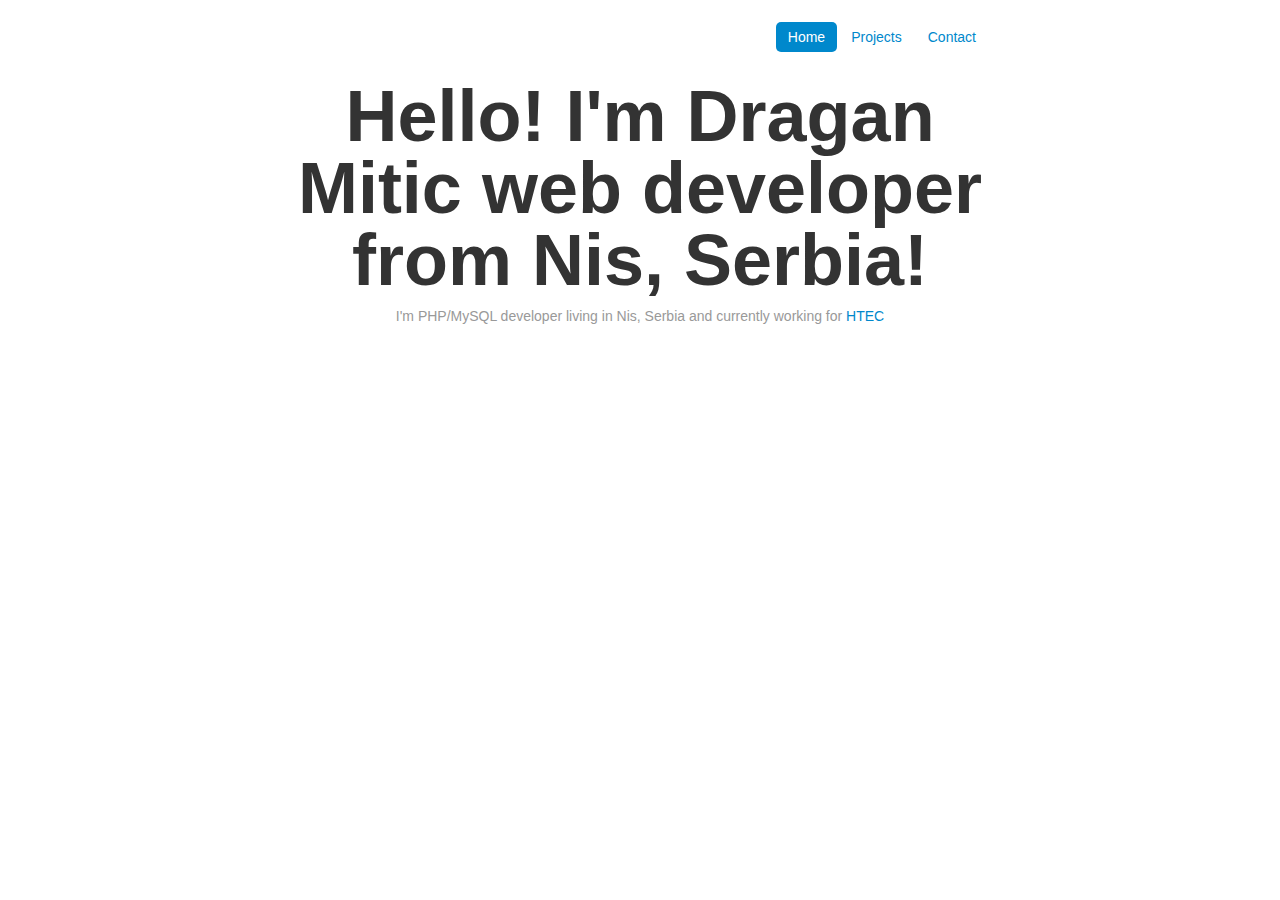
==== index.html @ 3eadd118 "Initial commit" ====
<!DOCTYPE html>
<html>
 <head>
    <meta charset="utf-8">
    <title>Dragan Mitic | Personal website</title>
    <meta name="viewport" content="width=device-width, initial-scale=1.0">
    <meta name="description" content="Personal website of Dragan Mitic">
    <meta name="author" content="Dragan Mitic">
    <link rel="stylesheet" href="/css/bootstrap.min.css">
    <link rel="stylesheet" href="/css/style.css">
 </head>
   
 <body>
     <div class="container">
         
         <div class="header">
            <ul class="nav nav-pills pull-right">
                <li class="active"><a href="/index.html">Home</a></li>
                <li><a href="/projects.html">Projects</a></li>
                <li><a href="/contact.html">Contact</a></li>
            </ul>
         </div>
         
         <div class="leaderboard">
             <h1>Hello! I'm Dragan Mitic web developer from Nis, Serbia!</h1>
             <p class="muted">I'm PHP/MySQL developer living in Nis, Serbia and currently working for <a href="http://www.htec.rs/" title="High Tech Engineering Center" target="_blank">HTEC</a></p>
         </div>
         
    </div> <!-- /container -->
    <script src="/js/jquery-1.9.1.min.js"></script>
    <script src="/js/bootstrap.min.js"></script>
 </body>
</html>
---- css/style.css ----
body {
    padding-top: 20px;
    padding-bottom: 40px;
}

.container {
    max-width: 700px;
}

.header {
    height: 50px;
}

.leaderboard {
    text-align: center;
}

.img-polaroid {
    margin-top: 5px;
}

fieldset {
    width: 100%;
}

/* Large desktop */
@media (min-width: 980px) {
    
    h1 {
        font-size: 72px;
        line-height: 1;
    }
    
}

/* Portrait tablet to landscape and desktop */
@media (min-width: 768px) and (max-width: 979px) { 

    h1 {
        font-size: 60px;
        line-height: 1;
    }
    
}

/* Landscape phone to portrait tablet */
@media (max-width: 767px) {
    
    h1 {
        font-size: 38px;
        line-height: 1;
    }
    
    h3 {
        font-size: 18px;
    }
    
}

/* Landscape phones and down */
@media (max-width: 480px) { 
    
    h1 {
        font-size: 25px;
        line-height: 1;
    }
    
    h3 {
        font-size: 18px;
    }
    
}
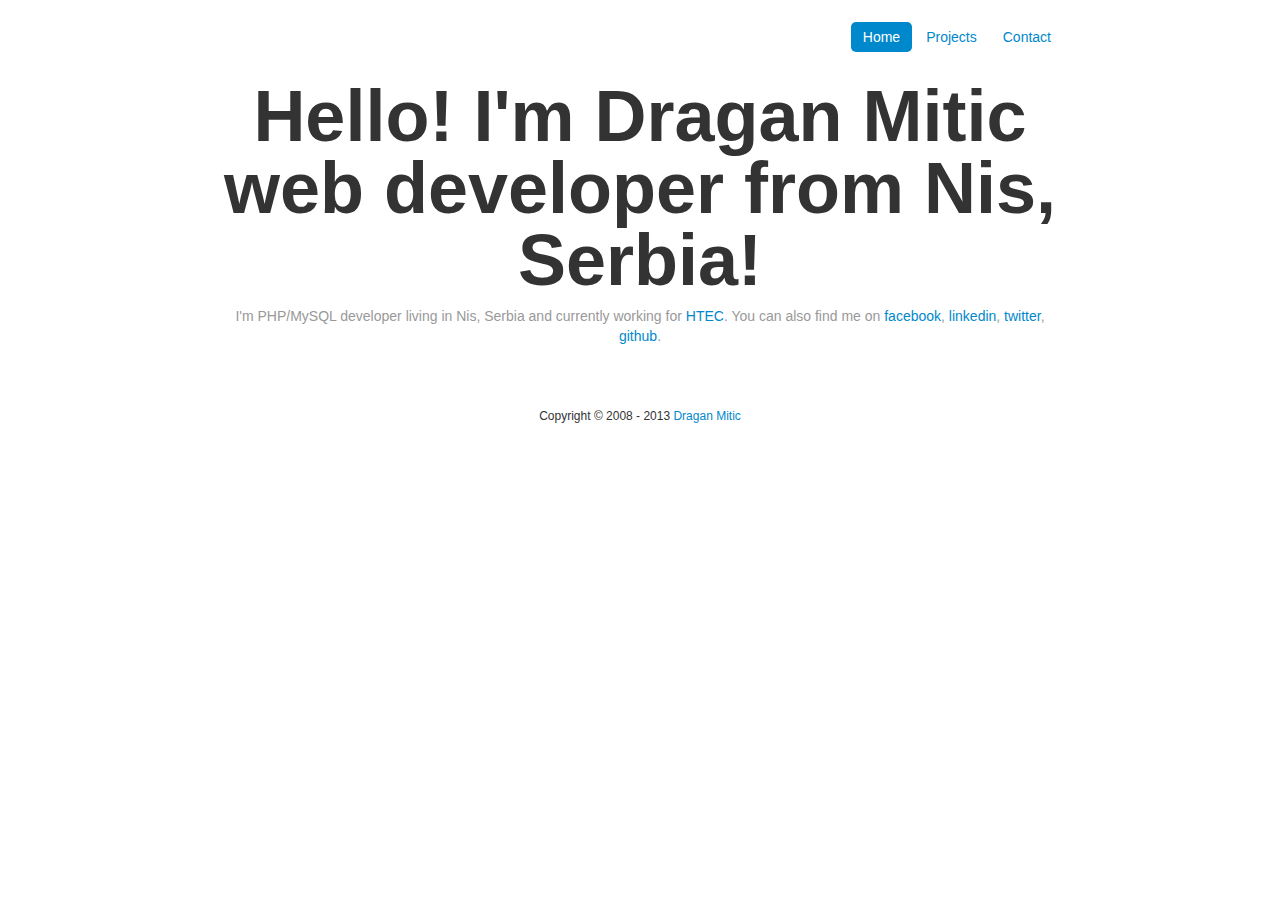
==== commit f93e1de9: "Added footer" ====
--- a/index.html
+++ b/index.html
@@ -23,10 +23,17 @@
          
          <div class="leaderboard">
              <h1>Hello! I'm Dragan Mitic web developer from Nis, Serbia!</h1>
-             <p class="muted">I'm PHP/MySQL developer living in Nis, Serbia and currently working for <a href="http://www.htec.rs/" title="High Tech Engineering Center" target="_blank">HTEC</a></p>
+             <p class="muted">I'm PHP/MySQL developer living in Nis, Serbia and currently working for <a href="http://www.htec.rs/" title="High Tech Engineering Center" target="_blank">HTEC</a>. You can also find me on <a href="https://www.facebook.com/miticdjd" title="My facebook profile" target="_blank">facebook</a>, <a href="http://www.linkedin.com/pub/dragan-mitic/25/2/405" title="My linkedind profile" target="_blank">linkedin</a>, <a href="https://twitter.com/miticdjd" title="Twitter" target="_blank">twitter</a>, <a href="https://github.com/miticdjd" title="GitHub" target="_blank">github</a>.</p>
          </div>
          
-    </div> <!-- /container -->
+    </div>
+    
+    <div class="footer">
+        <div class="container">
+            Copyright &copy; 2008 - 2013 <a href="http://www.draganmitic.com" title="Dragan Mitic">Dragan Mitic</a>
+        </div>
+    </div>
+    
     <script src="/js/jquery-1.9.1.min.js"></script>
     <script src="/js/bootstrap.min.js"></script>
  </body>
--- a/css/style.css
+++ b/css/style.css
@@ -4,7 +4,7 @@
 }
 
 .container {
-    max-width: 700px;
+    max-width: 850px;
 }
 
 .header {
@@ -17,6 +17,12 @@
 
 .img-polaroid {
     margin-top: 5px;
+}
+
+.footer {
+    text-align: center;
+    font-size: 12px;
+    margin-top: 50px;
 }
 
 fieldset {
@@ -55,6 +61,10 @@
         font-size: 18px;
     }
     
+    .footer {
+        font-size: 10px;
+    }
+    
 }
 
 /* Landscape phones and down */
@@ -69,4 +79,8 @@
         font-size: 18px;
     }
     
+    .footer {
+        font-size: 10px;
+    }
+    
 }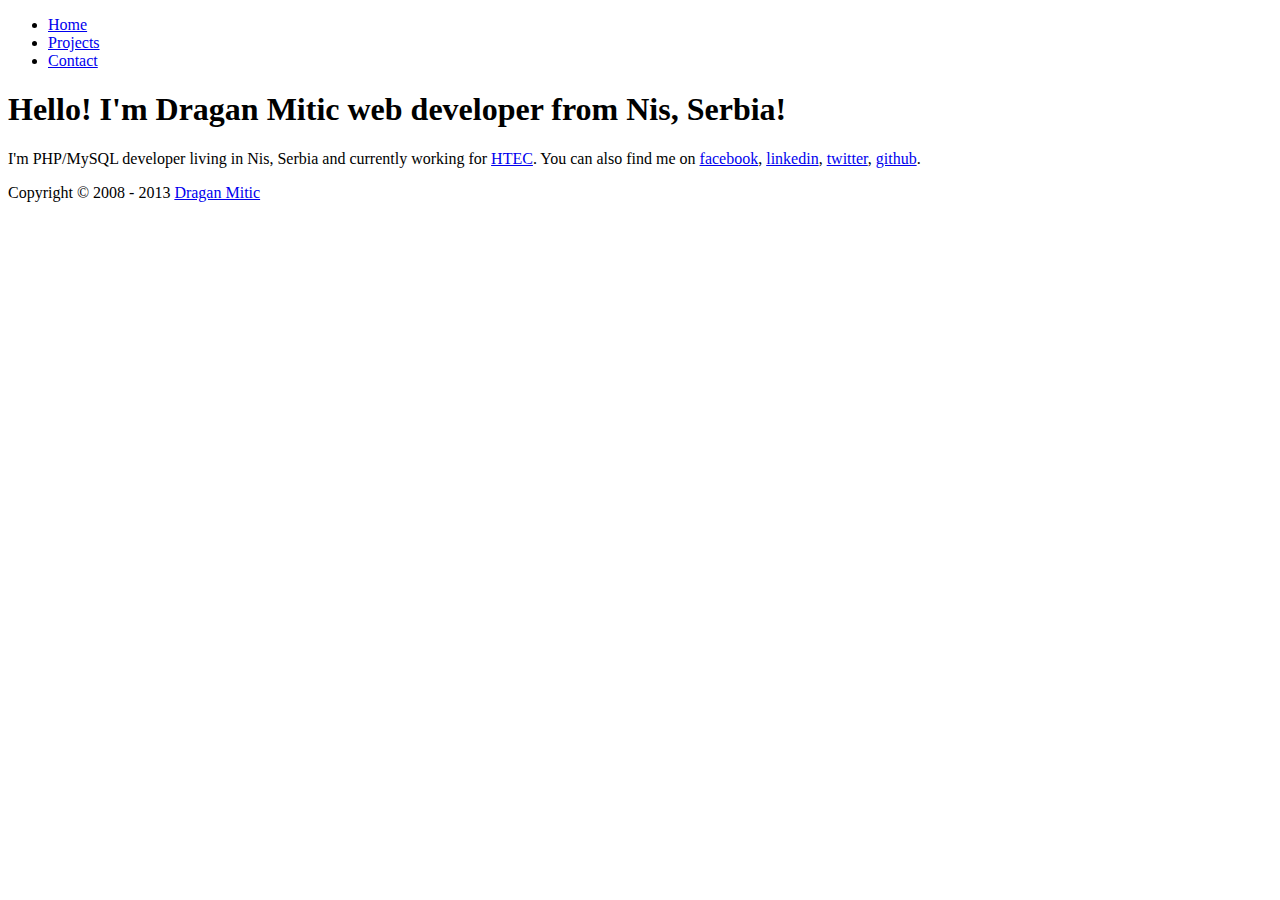
==== commit b1ebef0c: "Added curtail caching script" ====
--- a/index.html
+++ b/index.html
@@ -6,8 +6,7 @@
     <meta name="viewport" content="width=device-width, initial-scale=1.0">
     <meta name="description" content="Personal website of Dragan Mitic">
     <meta name="author" content="Dragan Mitic">
-    <link rel="stylesheet" href="/css/bootstrap.min.css">
-    <link rel="stylesheet" href="/css/style.css">
+    <link rel="stylesheet" href="/css/bootstrap.min.css,style.css">
  </head>
    
  <body>
@@ -34,7 +33,6 @@
         </div>
     </div>
     
-    <script src="/js/jquery-1.9.1.min.js"></script>
-    <script src="/js/bootstrap.min.js"></script>
+    <script src="/js/jquery-1.9.1.min.js,bootstrap.min.js"></script>
  </body>
 </html>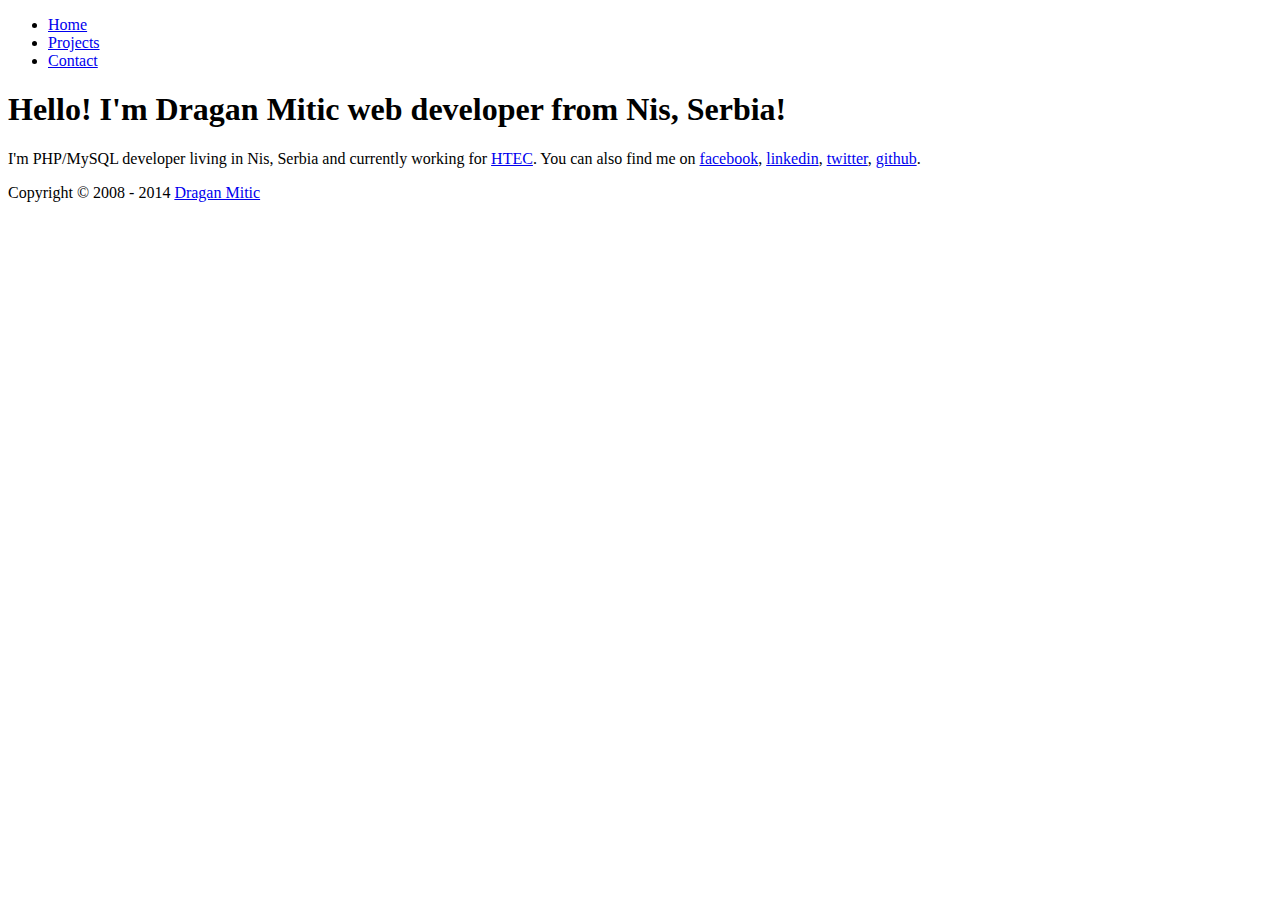
==== commit 0be8ef94: "Changed copyright year" ====
--- a/index.html
+++ b/index.html
@@ -29,7 +29,7 @@
     
     <div class="footer">
         <div class="container">
-            Copyright &copy; 2008 - 2013 <a href="http://www.draganmitic.com" title="Dragan Mitic">Dragan Mitic</a>
+            Copyright &copy; 2008 - 2014 <a href="http://www.draganmitic.com" title="Dragan Mitic">Dragan Mitic</a>
         </div>
     </div>
     
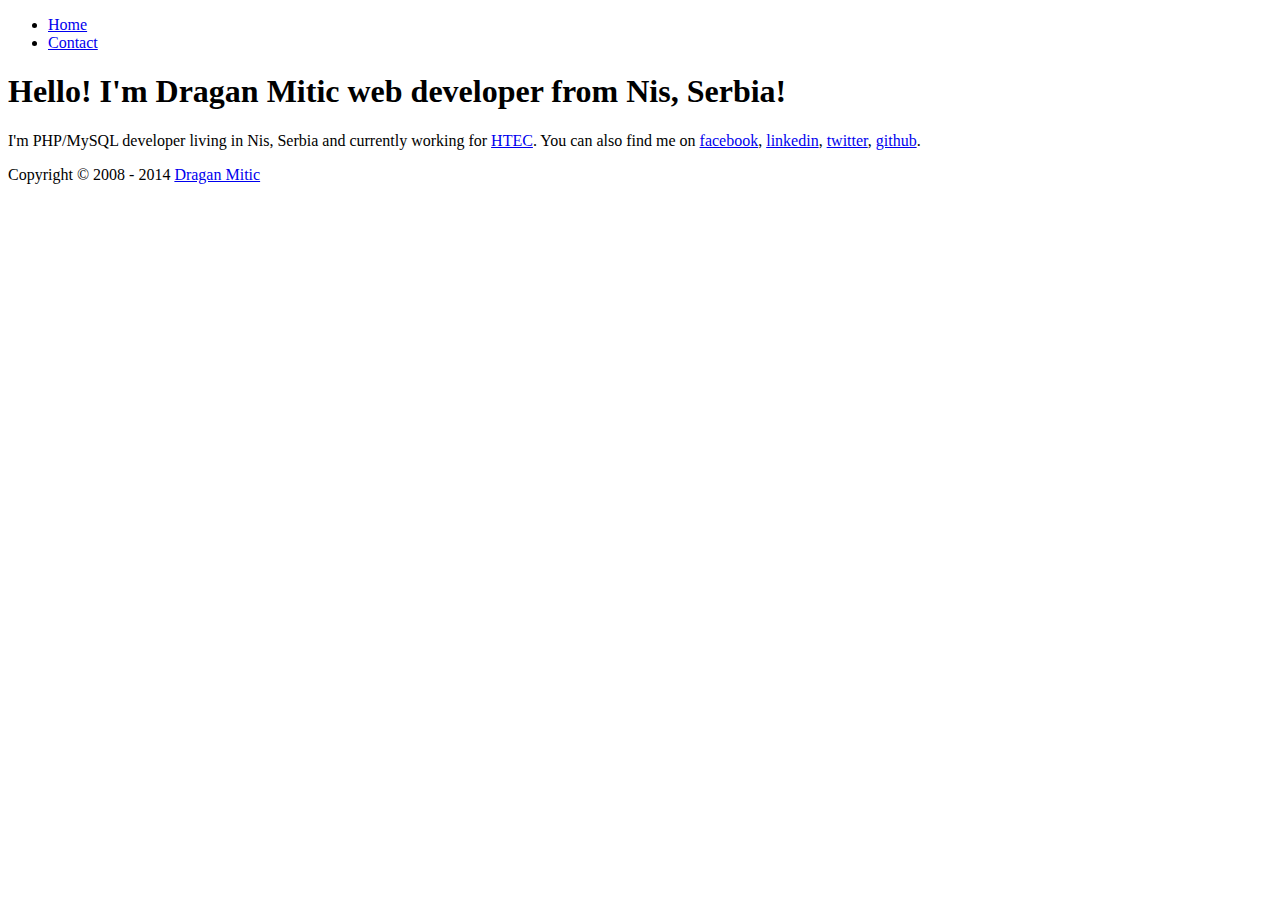
==== commit c8d70f7b: "Removed page projects" ====
--- a/index.html
+++ b/index.html
@@ -15,7 +15,6 @@
          <div class="header">
             <ul class="nav nav-pills pull-right">
                 <li class="active"><a href="/index.html">Home</a></li>
-                <li><a href="/projects.html">Projects</a></li>
                 <li><a href="/contact.html">Contact</a></li>
             </ul>
          </div>
@@ -34,5 +33,14 @@
     </div>
     
     <script src="/js/jquery-1.9.1.min.js,bootstrap.min.js"></script>
+    <script>
+        (function(i,s,o,g,r,a,m){i['GoogleAnalyticsObject']=r;i[r]=i[r]||function(){
+        (i[r].q=i[r].q||[]).push(arguments)},i[r].l=1*new Date();a=s.createElement(o),
+        m=s.getElementsByTagName(o)[0];a.async=1;a.src=g;m.parentNode.insertBefore(a,m)
+        })(window,document,'script','//www.google-analytics.com/analytics.js','ga');
+
+        ga('create', 'UA-10845218-1', 'draganmitic.com');
+        ga('send', 'pageview');
+    </script>
  </body>
 </html>